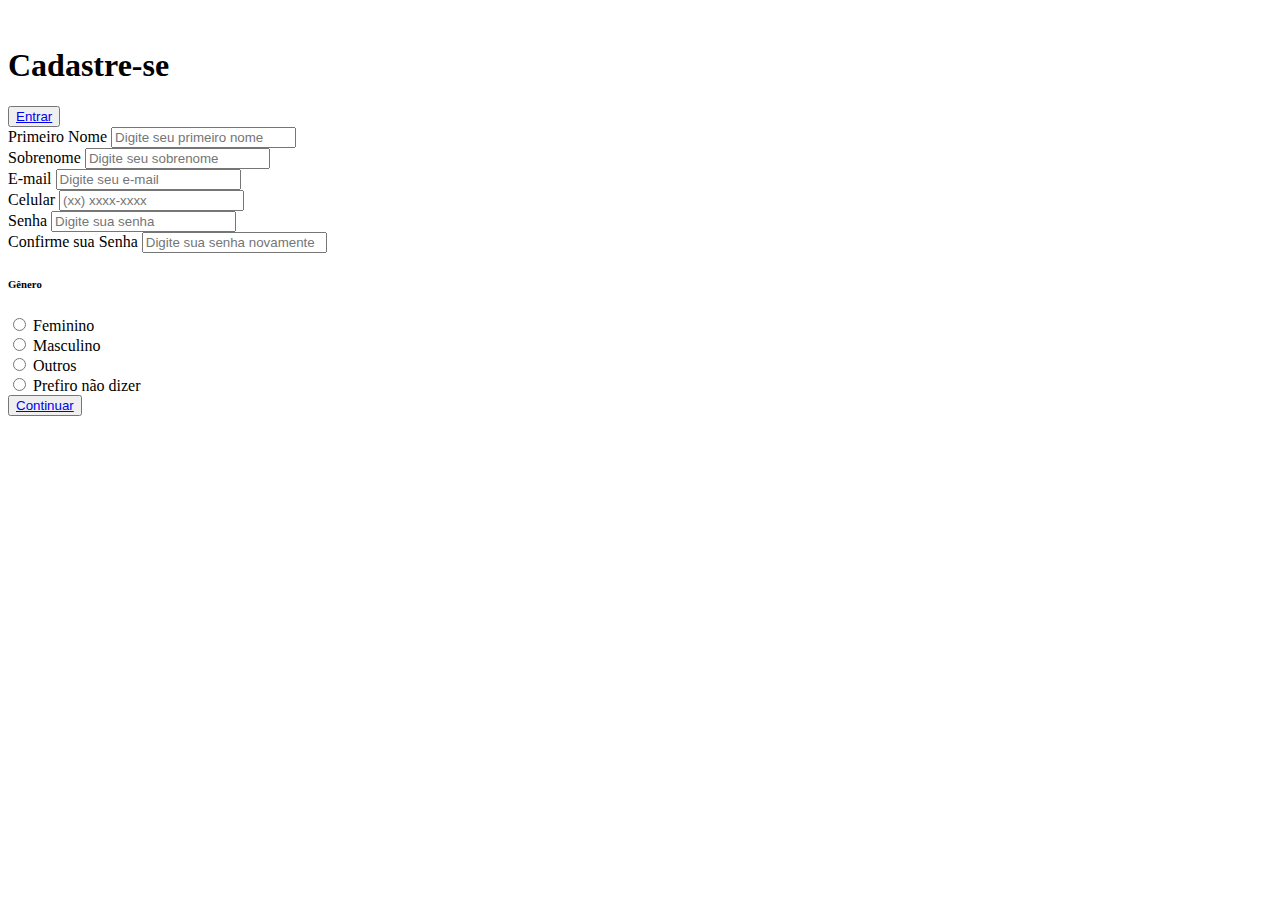
==== index.html @ 656d3da7 "Update index.html" ====
<!DOCTYPE html>
<html lang="pt-br">

<head>
    <meta charset="UTF-8">
    <meta http-equiv="X-UA-Compatible" content="IE=edge">
    <meta name="viewport" content="width=device-width, initial-scale=1.0">
    <link rel="stylesheet" href="assets/css/style.css">
    <title>Formulário</title>
</head>

<body>
    <div class="container">
        <div class="form-image">
            <img src="assets/img//undraw_shopping_re_3wst.svg" alt="">
        </div>
        <div class="form">
            <form action="#">
                <div class="form-header">
                    <div class="title">
                        <h1>Cadastre-se</h1>
                    </div>
                    <div class="login-button">
                        <button><a href="login.html">Entrar</a></button>
                    </div>
                </div>

                <div class="input-group">
                    <div class="input-box">
                        <label for="firstname">Primeiro Nome</label>
                        <input id="firstname" type="text" name="firstname" placeholder="Digite seu primeiro nome" required>
                    </div>

                    <div class="input-box">
                        <label for="lastname">Sobrenome</label>
                        <input id="lastname" type="text" name="lastname" placeholder="Digite seu sobrenome" required>
                    </div>
                    <div class="input-box">
                        <label for="email">E-mail</label>
                        <input id="email" type="email" name="email" placeholder="Digite seu e-mail" required>
                    </div>

                    <div class="input-box">
                        <label for="number">Celular</label>
                        <input id="number" type="tel" name="number" placeholder="(xx) xxxx-xxxx" required>
                    </div>

                    <div class="input-box">
                        <label for="password">Senha</label>
                        <input id="password" type="password" name="password" placeholder="Digite sua senha" required>
                    </div>


                    <div class="input-box">
                        <label for="confirmPassword">Confirme sua Senha</label>
                        <input id="confirmPassword" type="password" name="confirmPassword" placeholder="Digite sua senha novamente" required>
                    </div>

                </div>

                <div class="gender-inputs">
                    <div class="gender-title">
                        <h6>Gênero</h6>
                    </div>

                    <div class="gender-group">
                        <div class="gender-input">
                            <input id="female" type="radio" name="gender">
                            <label for="female">Feminino</label>
                        </div>

                        <div class="gender-input">
                            <input id="male" type="radio" name="gender">
                            <label for="male">Masculino</label>
                        </div>

                        <div class="gender-input">
                            <input id="others" type="radio" name="gender">
                            <label for="others">Outros</label>
                        </div>

                        <div class="gender-input">
                            <input id="none" type="radio" name="gender">
                            <label for="none">Prefiro não dizer</label>
                        </div>
                    </div>
                </div>

                <div class="continue-button">
                    <button><a href="#">Continuar</a> </button>
                </div>
            </form>
        </div>
    </div>
</body>

</html>
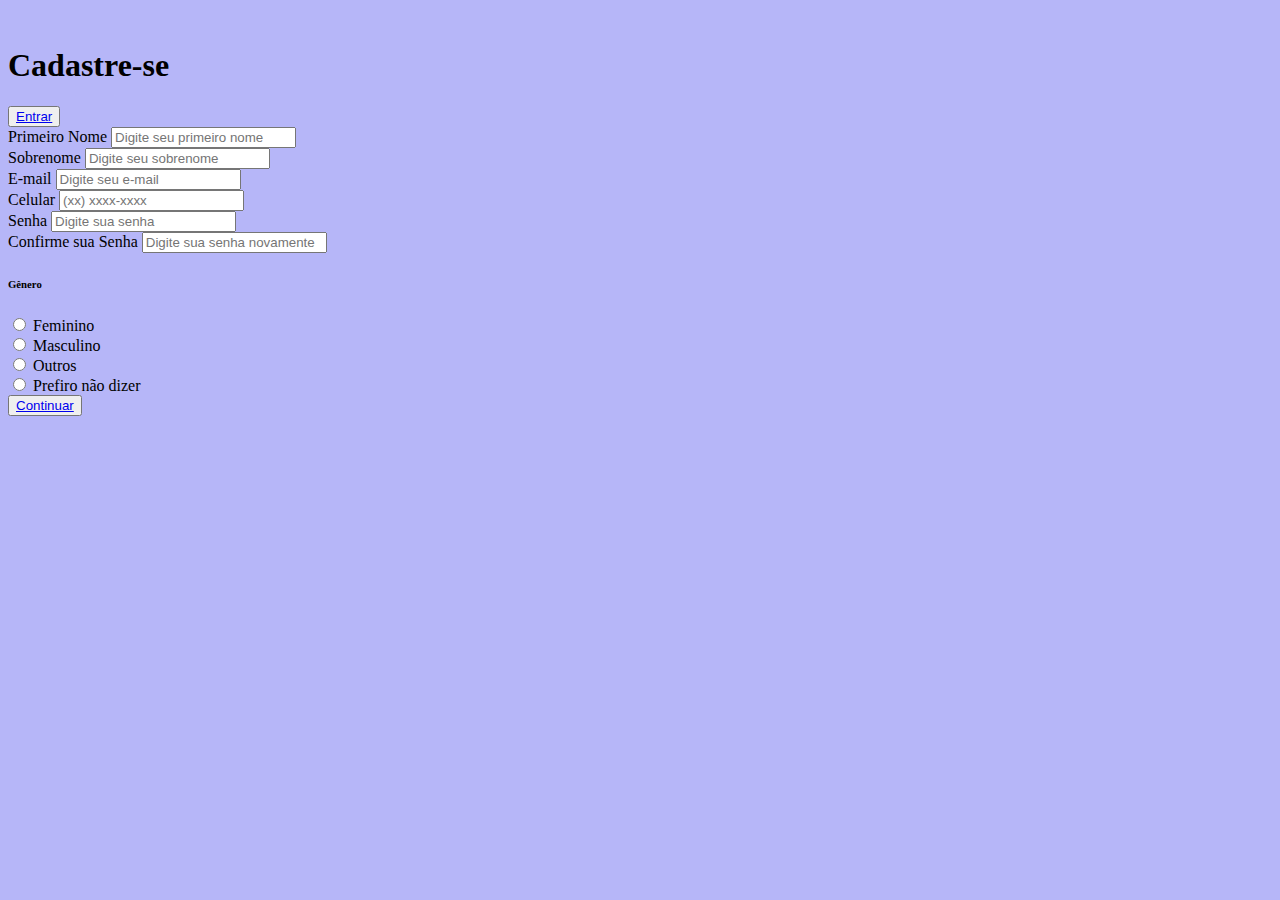
==== commit a0c3f6ce: "Update index.html" ====
--- a/index.html
+++ b/index.html
@@ -5,7 +5,7 @@
     <meta charset="UTF-8">
     <meta http-equiv="X-UA-Compatible" content="IE=edge">
     <meta name="viewport" content="width=device-width, initial-scale=1.0">
-    <link rel="stylesheet" href="assets/css/style.css">
+    <link rel="stylesheet" href="assets/css/loginforms.css">
     <title>Formulário</title>
 </head>
 
--- a/assets/css/loginforms.css
+++ b/assets/css/loginforms.css
@@ -0,0 +1,67 @@
+body{
+    background: #0c0ce94d;
+
+}
+
+.mb-3 {
+    
+    color: white;
+    font-size: 32px;
+    font-weight: bolder;
+    
+}
+
+.btn-primary {
+    --bs-btn-color: #000000;
+    --bs-btn-bg: #ffffff;
+    --bs-btn-border-color: #ffffff;
+    --bs-btn-active-bg: #a59b9b;
+    --bs-btn-hover-border-color: #a59b9b;
+    --bs-btn-active-border-color: #a59b9b;
+}
+
+.btn-primary:hover {
+   
+    background-color: #a59b9b;
+    --bs-btn-hover-border-color: #a59b9b;
+    border-color: var(--bs-btn-hover-border-color);
+}
+
+.form-control {
+    display:grid;
+    width: 60%;
+    margin: auto;
+    justify-content: center;
+    padding: 0.375rem 0.75rem;
+    font-size: 1rem;
+    font-weight: 400;
+    line-height: 1.5;
+    color: #212529;
+    background-color: #fff;
+    background-clip: padding-box;
+    border: 1px solid #ced4da;
+    -webkit-appearance: none;
+    -moz-appearance: none;
+    appearance: none;
+    border-radius: 0.375rem;
+    transition: border-color .15s ease-in-out,box-shadow .15s ease-in-out;
+}
+
+
+.form-control:focus {
+    color: #212529;
+    background-color: #fff;
+    border-color: #00000044;
+    outline: 0;
+    box-shadow: 0 0 0 0.25rem rgba(255, 255, 255, 0.459);
+}
+
+
+
+.mb-4 {
+    margin-bottom: 11.5rem!important;
+}
+
+.mt-4 {
+    margin-top: 1rem!important;
+}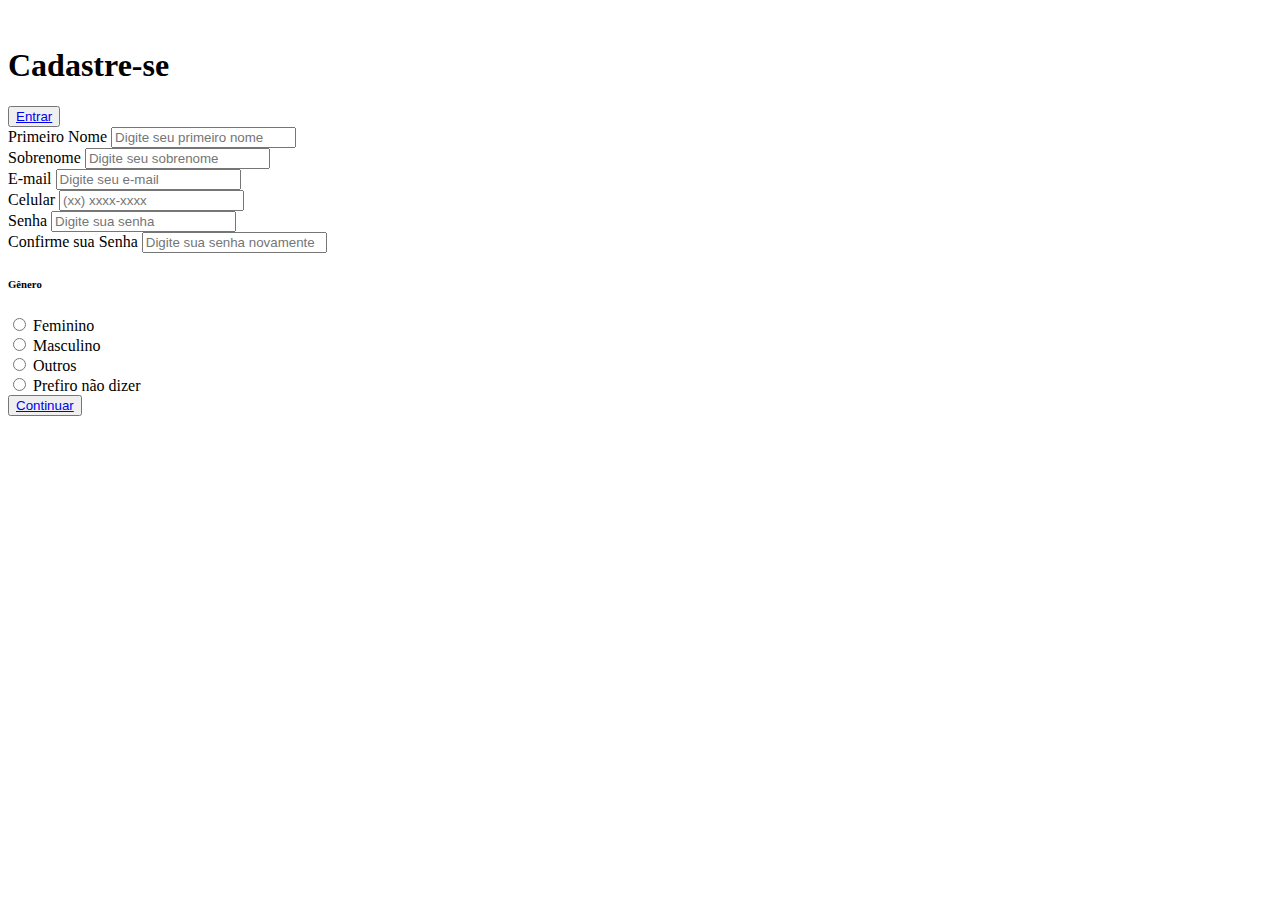
==== commit c7fdffd7: "Update index.html" ====
--- a/index.html
+++ b/index.html
@@ -5,7 +5,7 @@
     <meta charset="UTF-8">
     <meta http-equiv="X-UA-Compatible" content="IE=edge">
     <meta name="viewport" content="width=device-width, initial-scale=1.0">
-    <link rel="stylesheet" href="assets/css/loginforms.css">
+    <link rel="stylesheet" href="assets/css/style.css">
     <title>Formulário</title>
 </head>
 
